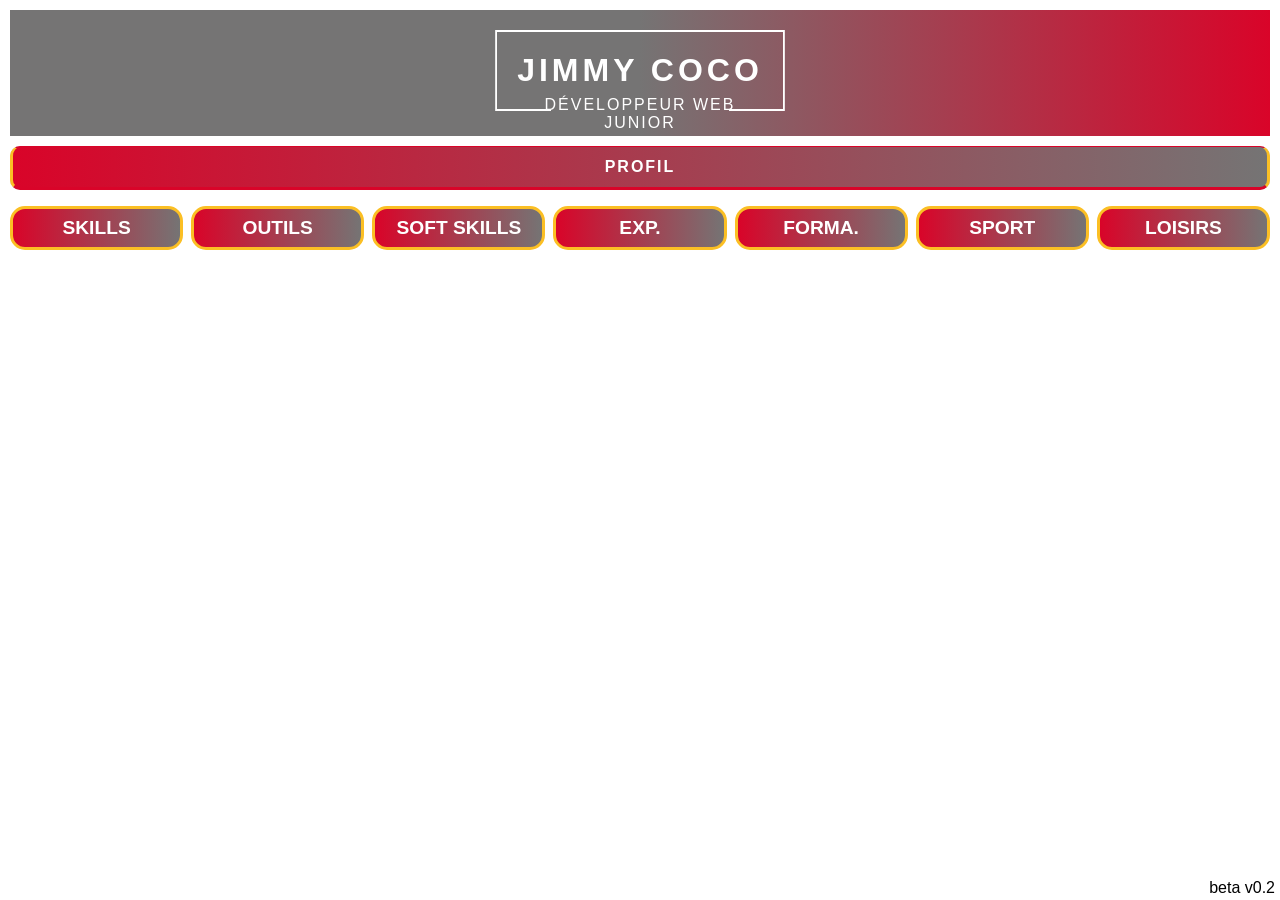
==== docs/index.html @ b6e09e53 "num version" ====
<!DOCTYPE html>
<html lang="fr">

<head>
    <meta charset="UTF-8">
    <meta name="viewport" content="width=device-width, initial-scale=1.0">
    <title>CV Jimmy</title>
    <link rel="stylesheet" href="assets/css/cv-mobile-v2.css">
</head>

<body>
    <header class="header">
        <div class="header__content">
            <h1 class="header__id">jimmy coco</h1>
        </div>
        <p class="header__def">Développeur Web junior </p>
    </header>


    <section class="profil">
        <details class="profil__menu">
            <summary class="profil__titre"> profil </summary>
            <article class="profil__carte">
                <img src="assets/img/profil.png" alt="photo de profil">
                <ul class="profil__contact">
                    <li class="profil__li"><a class="info" id="tel" href="tel:+33602030405">📞 Appeler</a></li>
                    <li class="profil__li"><a class="info" id="mail" href="mailto:jimy@exemple.com">✉️ Envoyer un
                            mail</a></li>
                    <li class="profil__li">🚗 Permis B - Véhiculé</li>
                    <li class="profil__li"><a class="info" id="rsocial" href="http://linkedin.com/in/jimmycoco"
                            target="_blank"> 💼
                            Linkedin</a></li>
                    <li class="profil__li"><span class="affiche">⚕️ R.Q.T.H.</span></li>
                </ul>
            </article>
            <article class="card">
                <p class="profil__texte">En transition vers le développement logiciel, je m'appuie sur un background
                    technique
                    solide en assistance informatique. Mon expérience dans la gestion d'incidents et le
                    dépannage a forgé mon esprit d'analyse et ma logique de débogage. À l'aise avec les
                    environnements serveurs et l'architecture réseau, je souhaite mettre cette culture
                    système au service de la programmation d'applications robustes.</p>
            </article>
        </details>
    </section>


    <nav class="nav">
        <ul class="nav__ul">
            <li class="nav__li"><a class="nav__a" href="#skills">skills</a></li>
            <li class="nav__li"><a class="nav__a" href="#outils">outils</a></li>
            <li class="nav__li"><a class="nav__a" href="#soft">soft skills</a></li>
            <li class="nav__li"><a class="nav__a" href="#exp"><span class="court">exp.</span><span
                        class="entier">expériences</span></a></li>
            <li class="nav__li"><a class="nav__a" href="#formations"><span class="court">forma.</span><span
                        class="entier">formations</span></a></li>
            <li class="nav__li"><a class="nav__a" href="#sport">sport</a></li>
            <li class="nav__li"><a class="nav__a" href="#loisirs">loisirs</a></li>

        </ul>
    </nav>

    <main>
        <section class="groupe" id="exp">
            <h2 class="titre__h2"><span class="titre__span">//</span> expériences</h2>
            <hr>
            <article class="card">
                <header class="card__header">
                    <h3 class="card__titre">Industrie</h3>
                    <p class="card__date">
                        <time class="years" data-start="2008" data-end="2018" datetime="2008/2018">2008 - 2018</time>
                    </p>
                </header>
                <ul class="card__ul">
                    <li class="card__li">Conducteur de ligne <data value="6">6 ans</data> intérim et CDI</li>
                    <li class="card__li">Opérateur <data value="1">1 an</data> intérim</li>
                </ul>
                <p class="card__def">- Pilotage de systèmes automatisés.</p>
                <p class="card__def">- Respect strict de procédures qualité.</p>
                <p class="card__def">- Gestion équipe de 10 personnes.</p>
            </article>

            <article class="card">
                <header class="card__header">
                    <h3 class="card__titre">Sécurité &amp; Location de matériel</h3>
                    <p class="card__date">
                        <time class="years" data-start="2008" data-end="2015" datetime="2008/2015">2008 - 2015</time>
                    </p>
                </header>
                <ul class="card__ul">
                    <li class="card__li">Agent de sécurité <data value="8">8 ans</data> CDI</li>
                    <li class="card__li">Responsable de parc matériel <data value="1">1 an</data> CDD</li>
                </ul>
            </article>
            <article class="card">
                <header class="card__header">
                    <h3 class="card__titre">Logistique</h3>
                    <p class="card__date">
                        <time class="years" data-start="1999" data-end="2011" datetime="1999/2011">1999 - 2011</time>
                    </p>
                </header>
                <ul class="card__ul">
                    <li class="card__li">Préparateur de commandes <data value="4">4 ans</data> intérim
                    </li>
                    <li class="card__li">Manutention <data value="4">4 ans</data> intérim</li>
                </ul>
            </article>

        </section>

        <section class="groupe" id="formations">
            <h2 class="titre__h2"><span class="titre__span">//</span> formations</h2>
            <hr>
            <article class="card">
                <header class="card__header">
                    <h3 class="card__titre">Développeur Web</h3>
                    <p class="card__date">
                        <data value="5" class="niveau">Niveau 5</data>
                        <time class="years" data-start="2026" data-end="2028" datetime="2026/2028">2026 - 2028</time>
                    </p>
                </header>
                <ul class="card__ul">
                    <li class="card__li">En cours de formation</li>
                    <li class="card__li">C.R.M de Mulhouse</li>
                </ul>

            </article>
            <article class="card">
                <header class="card__header">
                    <h3 class="card__titre">Technicien support</h3>
                    <p class="card__date">
                        <data class="niveau" value="4">Niveau 4</data>
                        <time class="years" data-start="2023" data-end="2024" datetime="2023/2024">2023 - 2024</time>
                    </p>
                </header>
                <p class="card__def">Dans le cadre d’un projet pédagogique :</p>
                <ul class="card__ul">
                    <li class="card__li">Reconditionnement d’un parc informatique : Audit et remise en état d'une
                        centaine
                        de PC.</li>
                    <li class="card__li">Gestion d’inventaire : Recensement complet du matériel avant
                        expédition/livraison.
                    </li>
                    <li class="card__li">Déploiement technique : Installation et configuration logicielle/matérielle des
                        nouveaux équipements.</li>
                    <li class="card__li">GRETA de la LOIRE</li>
                </ul>

            </article>
            <article class="card">
                <header class="card__header">
                    <h3 class="card__titre">Formation Conducteur de ligne</h3>
                    <p class="card__date">
                        <time class="years" datetime="2009">2009</time>
                    </p>
                </header>
                <ul class="card__ul">
                    <li class="card__li">Maintenance 1er niveau</li>
                    <li class="card__li">Lycée professionnel privé Sainte Claire (Sury le Comtal)</li>
                </ul>
            </article>
            <article class="card">
                <header class="card__header">
                    <h3 class="card__titre">B.E.P. Electronique</h3>
                    <p class="card__date">
                        <data class="niveau" value="3">Niveau 3</data>
                        <time class="years" data-start="1996" data-end="1997" datetime="1996/1997">1996 - 1997</time>
                    </p>
                </header>
                <ul class="card__ul">
                    <li class="card__li">Lycée Pierre Desgranges (Andrézieux-Bouthéon)</li>
                </ul>
            </article>
            </article>
        </section>



        <section class="groupe" id="sport">
            <h2 class="titre__h2"><span class="titre__span">//</span>parcours sportif</h2>
            <hr>

            <article class="card">
                <header class="card__header">
                    <h3 class="card__titre">Brevet Initiateur 1</h3>
                    <p class="card__date">
                        <time class="years" datetime="2005">2005</time>
                    </p>
                </header>
                <p class="card__def">Encadrement et animation de l'école de football (catégories U6 à U11).
                    Planification des entraînements axés sur l'initiation technique et le plaisir du jeu.</p>
            </article>

            <article class="card">
                <header class="card__header">
                    <h3 class="card__titre">Football (Haut Niveau)</h3>
                    <p class="card__date">
                        <time class="years" data-start="1997" data-end="1998" datetime="1997/1998">1997 - 1998</time>
                    </p>
                </header>
                <p class="card__def">Sélection en équipe Rhône-Alpes (U17)
                    et une saison au Club de ASOA Valence
                    (D2).
                    Cette expérience de
                    pré-professionnalisation a ancré en moi
                    des valeurs de rigueur, de
                    détermination et un fort esprit
                    d'équipe.</p>
            </article>
        </section>

        <section class="groupe" id="loisirs">
            <h2 class="titre__h2"><span class="titre__span">//</span>loisirs</h2>
            <hr>
            <article class="card">
                <header class="card__header">
                    <h3 class="card__titre">Veille High-Tech &amp; Curiosité
                        technique</h3>
                </header>
                <p class="card__def">Suivi constant des évolutions
                    logicielles et matérielles.</p>
            </article>

            <article class="card">
                <header class="card__header">
                    <h3 class="card__titre">Pâtisserie</h3>
                </header>
                <p class="card__def">Discipline et précision dans
                    l'exécution de processus
                    complexes.</p>
            </article>

            <article class="card">
                <header class="card__header">
                    <h3 class="card__titre">Jeux-vidéo</h3>
                </header>
                <p class="card__def">Logique de résolution de
                    problèmes et immersion
                    technologique.</p>
            </article>

        </section>

        <section class="groupe" id="skills">
            <h2 class="titre__h2"><span class="titre__span">//</span> Compétences</h2>
            <hr>
            <nav class="nav__skills">
                <ul class="nav__skills__ul">
                    <li class="nav__skills__li"><a class="nav__skills__a" href="#">skills</a></li>
                    <li class="nav__skills__li"><a class="nav__skills__a" href="#">skills it</a></li>
            </ul>
        </nav>
            <article class="card">
                <header class="card__header">
                    <h3 class="card__titre">HTML</h3>
                </header>
                <p class="card__def"></p>
            </article>
            <article class="card">
                <header class="card__header">
                    <h3 class="card__titre">CSS</h3>
                </header>
                <p class="card__def"></p>
            </article>
            <article class="card">
                <header class="card__header">
                    <h3 class="card__titre">JavaScript</h3>
                </header>
                <p class="card__def"></p>
            </article>
            <article class="card">
                <header class="card__header">
                    <h3 class="card__titre">Java</h3>
              </header>
                <p class="card__def"></p>
            </article>
            <article class="card">
                <header class="card__header">
                    <h3 class="card__titre">SQL</h3>
                </header>
                <p class="card__def"></p>
            </article>
            <article class="card">
                <header class="card__header">
                    <h3 class="card__titre">Git</h3>
                </header>
                <p class="card__def"></p>
            </article>

        </section>

        <section class="groupe" id="soft">
            <h2 class="titre__h2"><span class="titre__span">//</span> Soft Skills</h2>
            <hr>
            <article class="card">
                <header class="card__header">
                    <h3 class="card__titre">Esprit d'analyse &amp; logique</h3>
                </header>
                <p class="card__def"></p>
            </article>
            <article class="card">
                <header class="card__header">
                    <h3 class="card__titre">Rigueur</h3>
                </header>
                <p class="card__def"></p>
            </article>
            <article class="card">
                <header class="card__header">
                    <h3 class="card__titre">Curiosité technique</h3>
                </header>
                <p class="card__def"></p>
            </article>
            <article class="card">
                <header class="card__header">
                    <h3 class="card__titre">Travail d'équipe</h3>
                </header>
                <p class="card__def"></p>
            </article>
            <article class="card">
                <header class="card__header">
                    <h3 class="card__titre"> appétence
                        d’apprentissage</h3>
                </header>
                <p class="card__def"></p>
            </article>

        </section>

        <section class="groupe" id="outils">
            <h2 class="titre__h2"><span class="titre__span">//</span> outils</h2>
            <hr>
            <article class="card">
                <header class="card__header">
                    <h3 class="card__titre"> Figma</h3>
                </header>
                <p class="card__def"></p>
            </article>
             <article class="card">
                <header class="card__header">
                    <h3 class="card__titre"> VS Code</h3>
                </header>
                <p class="card__def"></p>
            </article>
             <article class="card">
                <header class="card__header">
                    <h3 class="card__titre"> GitHub</h3>
                </header>
                <p class="card__def"></p>
            </article>
             <article class="card">
                <header class="card__header">
                    <h3 class="card__titre"> Entreprise Architect</h3>
                </header>
                <p class="card__def"></p>
            </article>
             <article class="card">
                <header class="card__header">
                    <h3 class="card__titre"> MySQL</h3>
                </header>
                <p class="card__def"></p>
            </article>
             <article class="card">
                <header class="card__header">
                    <h3 class="card__titre"> Windows 7/10/11</h3>
                </header>
                <p class="card__def"></p>
            </article>
        </section>

    </main>


<p id="version">beta v0.2</p> 
</body>

</html>
---- docs/assets/css/cv-mobile-v2.css ----
:root {
  --color-1: #fff;
  --color-2: #cccccc;
  --color-3: #fbbf24;
  --color-4: #2f3e46;
  --color-5: #d90429;
  --color-6: #757474;
  --color-7: #f3f4f6;
  --police: verdana, georgia, sans-serif;
  --cadre: 3px solid var(--color-3);
}
* {
  box-sizing: border-box;
}

body {
  margin: 0;
  width: 100%;
  min-height: 100vh;
  /* border: 1px solid var(--color-2); */
  padding: 10px;
  padding-bottom: 50px;
  font-family: var(--police);
  /* background-color: var(--color-15); */
  position: relative;
}
main {
  display: flex;
  flex-direction: column;
  gap: 20px;
}

.header {
  width: 100%;
  background-color: var(--color-12);
  background: linear-gradient(90deg, var(--color-6) 50%, var(--color-5));
  color: var(--color-1);
  padding: 20px;
  text-align: center;
  max-height: 100%;
}
.header__content {
  border: 2px solid;
  display: inline-block;
  overflow: visible;
  clip-path: polygon(
    0 0,
    100% 0,
    100% 100%,
    calc(50% + 10ch) 100%,
    calc(50% + 10ch) 90%,
    calc(50% - 10ch) 90%,
    calc(50% - 10ch) 100%,
    0 100%
  );
  /* width: 70%; */
}
.header__id {
  margin: 20px 20px 0;
  letter-spacing: 4px;
  padding: 0 0px 20px;

  font-weight: bold;
  text-transform: uppercase;
}
.header__def {
  max-width: 28ch;
  text-align: center;
  margin: -15px auto -16px;
  padding: 0 15px;
  letter-spacing: 2px;
  text-transform: uppercase;
  /* background:linear-gradient(90deg,var(--color-12) 62%, #b53042 ); */
  width: fit-content;
}
.profil {
  margin-top: 10px;
  min-height: 44px;
  justify-items: center;
  align-content: center;
}
.profil__li .affiche {
  display: inline;
}
.img {
  margin: 0;
  padding: 0;
  background-image: url(../img/profil.png);
}
img {
  height: 170px;
  border-top-left-radius: 10px;
  border-bottom-left-radius: 10px;

  /* border-radius: 50%; */
}

.profil__titre {
  text-align: center;
  align-content: center;
  min-height: 44px;
  font-weight: bolder;
  text-transform: uppercase;
  color: var(--color-1);
  display: block;
  background: linear-gradient(90deg, var(--color-5), var(--color-6));
  border-radius: 10px;
  border: var(--cadre);
  border-top: 1px solid var(--color-5);
  letter-spacing: 2px;
  border-bottom: 3px solid var(--color-5);
  color-interpolation-filters: var(--color-5);
}

.profil__menu {
  min-height: 44px;
  margin: 0;
  padding: 0;
  width: 100%;
  border: none;
  border-radius: 10px;
}
.profil__carte {
  display: flex;
  width: 100%;
  justify-content: space-between;
  align-items: center;
  border: var(--cadre);
  border-radius: 10px;
  margin: 10px 0;
  padding: 0;
  background-color: var(--color-2);
}
.profil__li,
.profil__li .info {
  display: block;
  list-style: none;
  text-decoration: none;
  border-radius: 5px;
  text-align: start;
  align-items: center;
  align-content: start;
  width: 100%;
  color: var(--color-4);
  font-weight: bold;
  background: transparent;
}
.profil__contact {
  display: flex;
  flex-direction: column;
  justify-content: left;
  width: 60%;
  padding: 0;
  gap: 8px;
  margin: 0;
  background: transparent;
}
details {
  background-color: var(--color-2);
  border: var(--cadre);
}
details[open] {
  text-align: center;
  background-color: var(--color-1);

  padding-bottom: 10px;
  border: none;
}
.card {
  background-color: var(--color-2);
  color: var(--color-4);
  width: 100%;
  border: var(--cadre);
  border-radius: 10px;
  margin: 0;
  padding: 0;

  .card__header {
    background-color: var(--color-4);
    display: flex;
    flex-direction: column;

    border-top-left-radius: 8px;
    border-top-right-radius: 8px;
    padding-bottom: 3px;
  }
  .card__titre {
    margin: 0;
    padding: 5px;
    width: 100%;
    color: var(--color-1);
    text-align: start;
  }
  .card__date {
    display: flex;
    margin: 2px;
    gap: 10px;
    justify-content: right;
  }
  .card__li::marker {
    color: var(--color-5);
  }
  .card__li {
    padding: 5px;
  }
  .card__def {
    padding: 5px;
    text-align: justify;
  }
  .years,
  .niveau {
    background-color: var(--color-5);
    color: var(--color-1);
    font-size: clamp(0.9rem, 2vw, 1.2rem);
    border: none;
    border-radius: 10px;
    padding: 5px;
    font-weight: bold;
    border: 1px solid var(--color-3);
  }
}

.titre__h2 {
  text-transform: uppercase;
  text-align: start;
  margin: 0;
  padding: 0;
  font-weight: bold;
}
.titre__span {
  color: var(--color-5);
}
hr {
  /* text-align: start; */
  padding-top: 0;
  margin-top: 0;
  background-color: var(--color-5);
  height: 2px;
  border: none;
  width: 100%;
}
.profil__texte {
  margin: 0;
  padding: 8px;
  text-align: justify;
  color: var(--color-4);
}
.nav__ul {
  list-style: none;
  padding: 0;
  display: grid;
  grid-template-columns: repeat(auto-fit, minmax(95px, 1fr));
  justify-content: space-around;
  gap: 8px;
}
.nav__skills__ul{
  list-style: none;
  padding: 0;
  display: grid;
  grid-template-columns: repeat(2,1fr);
  gap: 8px;
}
.nav, .nav__skills {
  width: 100%;
}
.nav__li, .nav__skills__li {
  flex: 1;
  text-align: center;
  min-height: 44px;
}
.nav__a, .nav__skills__a {
  display: flex;
  color: var(--color-1);
  height: 100%;
  width: 100%;
  align-items: center;
  justify-content: center;
  text-align: center;
  text-transform: uppercase;
  background: linear-gradient(90deg, var(--color-5), var(--color-6));
  font-weight: bold;
  text-decoration: none;
  font-size: clamp(0.9rem, 2vw, 1.2rem);
  border-radius: 15px;
  border: var(--cadre);
}
.nav__a .entier {
  display: none;
}
.nav__a .court {
  display: inline;
}
.nav__skills{
  width: 100%;
}

.groupe {
  display: none;
}
.groupe:target {
  display: block;
  display: flex;
  flex-direction: column;
  gap: 10px;
}
#version{
  position: absolute;
  bottom: 3px;
  right: 5px;
  margin-bottom: 0;
  
}
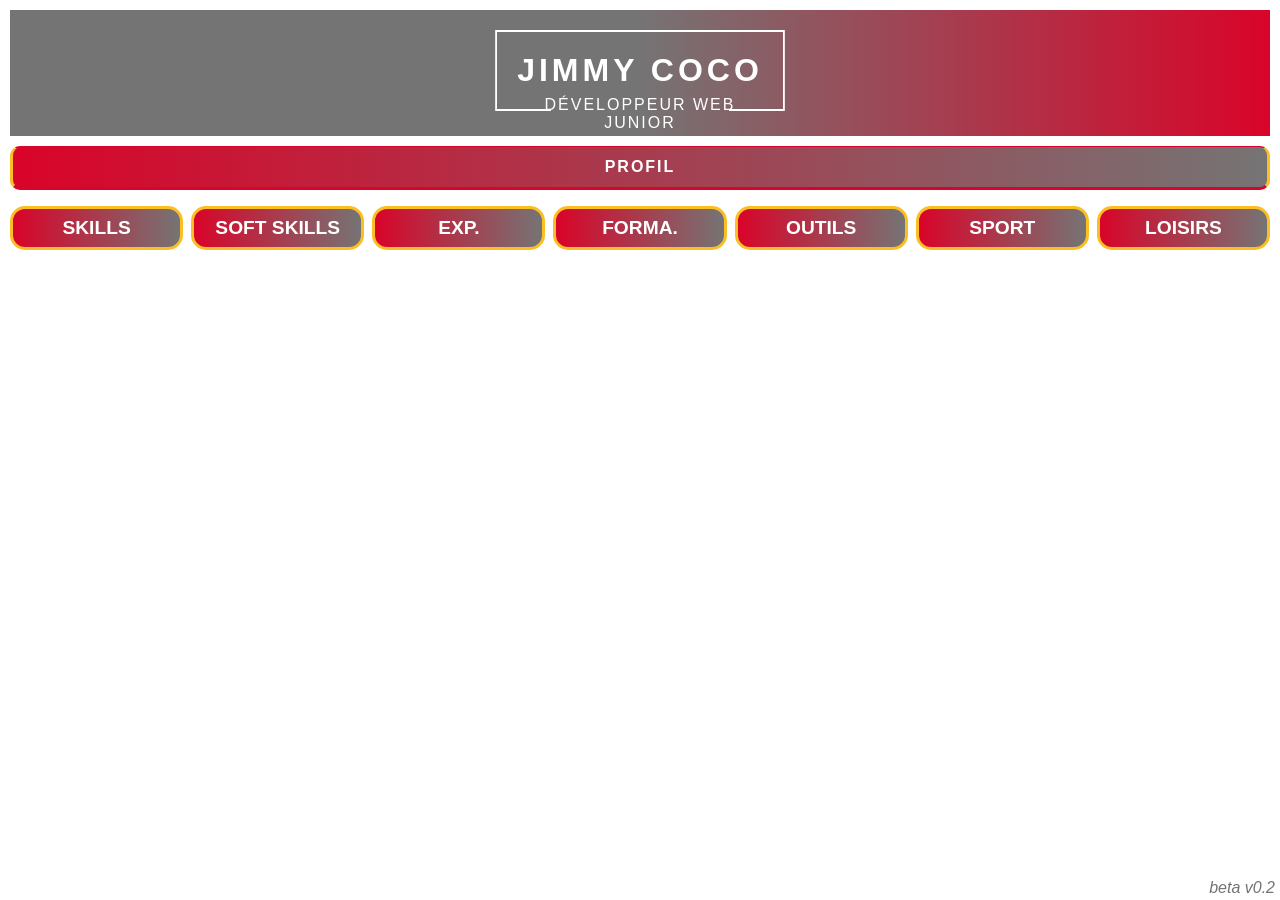
==== commit dc5cd6d6: "pause dej" ====
--- a/docs/index.html
+++ b/docs/index.html
@@ -48,12 +48,12 @@
     <nav class="nav">
         <ul class="nav__ul">
             <li class="nav__li"><a class="nav__a" href="#skills">skills</a></li>
-            <li class="nav__li"><a class="nav__a" href="#outils">outils</a></li>
             <li class="nav__li"><a class="nav__a" href="#soft">soft skills</a></li>
             <li class="nav__li"><a class="nav__a" href="#exp"><span class="court">exp.</span><span
                         class="entier">expériences</span></a></li>
             <li class="nav__li"><a class="nav__a" href="#formations"><span class="court">forma.</span><span
                         class="entier">formations</span></a></li>
+            <li class="nav__li"><a class="nav__a" href="#outils">outils</a></li>
             <li class="nav__li"><a class="nav__a" href="#sport">sport</a></li>
             <li class="nav__li"><a class="nav__a" href="#loisirs">loisirs</a></li>
 
@@ -241,15 +241,17 @@
 
         </section>
 
-        <section class="groupe" id="skills">
+        <section class="groupe__skills" id="skills">
             <h2 class="titre__h2"><span class="titre__span">//</span> Compétences</h2>
             <hr>
             <nav class="nav__skills">
                 <ul class="nav__skills__ul">
-                    <li class="nav__skills__li"><a class="nav__skills__a" href="#">skills</a></li>
+                    <li class="nav__skills__li"><a class="nav__skills__a" href="#skillsdev">skills dev</a></li>
                     <li class="nav__skills__li"><a class="nav__skills__a" href="#">skills it</a></li>
-            </ul>
-        </nav>
+                </ul>
+            </nav>
+            </section>
+            <section class="groupe__skills__skills" id="skillsdev">
             <article class="card">
                 <header class="card__header">
                     <h3 class="card__titre">HTML</h3>
@@ -271,7 +273,7 @@
             <article class="card">
                 <header class="card__header">
                     <h3 class="card__titre">Java</h3>
-              </header>
+                </header>
                 <p class="card__def"></p>
             </article>
             <article class="card">
@@ -286,8 +288,12 @@
                 </header>
                 <p class="card__def"></p>
             </article>
-
-        </section>
+            </section>
+            <section>
+
+            </section>
+
+        
 
         <section class="groupe" id="soft">
             <h2 class="titre__h2"><span class="titre__span">//</span> Soft Skills</h2>
@@ -335,31 +341,31 @@
                 </header>
                 <p class="card__def"></p>
             </article>
-             <article class="card">
+            <article class="card">
                 <header class="card__header">
                     <h3 class="card__titre"> VS Code</h3>
                 </header>
                 <p class="card__def"></p>
             </article>
-             <article class="card">
+            <article class="card">
                 <header class="card__header">
                     <h3 class="card__titre"> GitHub</h3>
                 </header>
                 <p class="card__def"></p>
             </article>
-             <article class="card">
+            <article class="card">
                 <header class="card__header">
                     <h3 class="card__titre"> Entreprise Architect</h3>
                 </header>
                 <p class="card__def"></p>
             </article>
-             <article class="card">
+            <article class="card">
                 <header class="card__header">
                     <h3 class="card__titre"> MySQL</h3>
                 </header>
                 <p class="card__def"></p>
             </article>
-             <article class="card">
+            <article class="card">
                 <header class="card__header">
                     <h3 class="card__titre"> Windows 7/10/11</h3>
                 </header>
@@ -368,9 +374,10 @@
         </section>
 
     </main>
-
-
-<p id="version">beta v0.2</p> 
+    <footer id="version">
+        beta v0.2
+    </footer>
+
 </body>
 
 </html>
--- a/docs/assets/css/cv-mobile-v2.css
+++ b/docs/assets/css/cv-mobile-v2.css
@@ -297,7 +297,27 @@
 .groupe {
   display: none;
 }
-.groupe:target {
+.groupe:target{
+  display: block;
+  display: flex;
+  flex-direction: column;
+  gap: 10px;
+}
+.groupe__skills{
+  display: none;
+}
+.groupe__skills:target {
+  display: block;
+  display: flex;
+  flex-direction: column;
+  gap: 10px;
+  
+}
+.groupe__skills__skills{
+  display: none;
+}
+.groupe__skills__skills:target
+.groupe__skills:target:has(.groupe__skills__skills:target){
   display: block;
   display: flex;
   flex-direction: column;
@@ -307,6 +327,7 @@
   position: absolute;
   bottom: 3px;
   right: 5px;
-  margin-bottom: 0;
+font-style: italic;
+color: var(--color-6);
   
 }
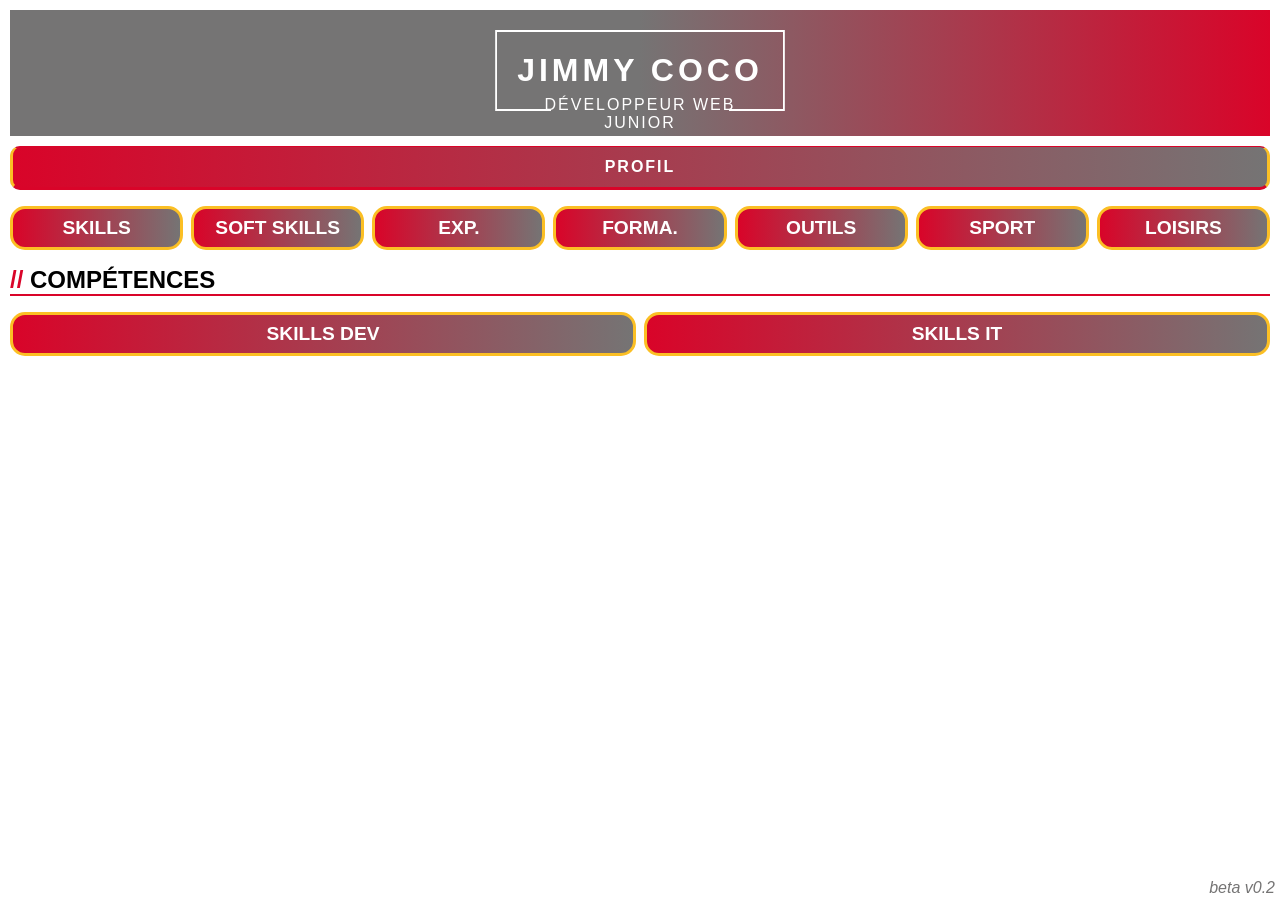
==== commit b62513b7: "modif nav skills" ====
--- a/docs/index.html
+++ b/docs/index.html
@@ -250,7 +250,7 @@
                     <li class="nav__skills__li"><a class="nav__skills__a" href="#">skills it</a></li>
                 </ul>
             </nav>
-            </section>
+            
             <section class="groupe__skills__skills" id="skillsdev">
             <article class="card">
                 <header class="card__header">
@@ -292,7 +292,7 @@
             <section>
 
             </section>
-
+</section>
         
 
         <section class="groupe" id="soft">
--- a/docs/assets/css/cv-mobile-v2.css
+++ b/docs/assets/css/cv-mobile-v2.css
@@ -290,7 +290,7 @@
 .nav__a .court {
   display: inline;
 }
-.nav__skills{
+.nav__skills, .groupe__skills{
   width: 100%;
 }
 
@@ -298,16 +298,14 @@
   display: none;
 }
 .groupe:target{
-  display: block;
   display: flex;
   flex-direction: column;
   gap: 10px;
 }
-.groupe__skills{
-  display: none;
-}
-.groupe__skills:target {
-  display: block;
+
+
+.groupe__skills:target,
+.groupe__skills:target:has(:target){
   display: flex;
   flex-direction: column;
   gap: 10px;
@@ -316,9 +314,7 @@
 .groupe__skills__skills{
   display: none;
 }
-.groupe__skills__skills:target
-.groupe__skills:target:has(.groupe__skills__skills:target){
-  display: block;
+.groupe__skills__skills:target{
   display: flex;
   flex-direction: column;
   gap: 10px;
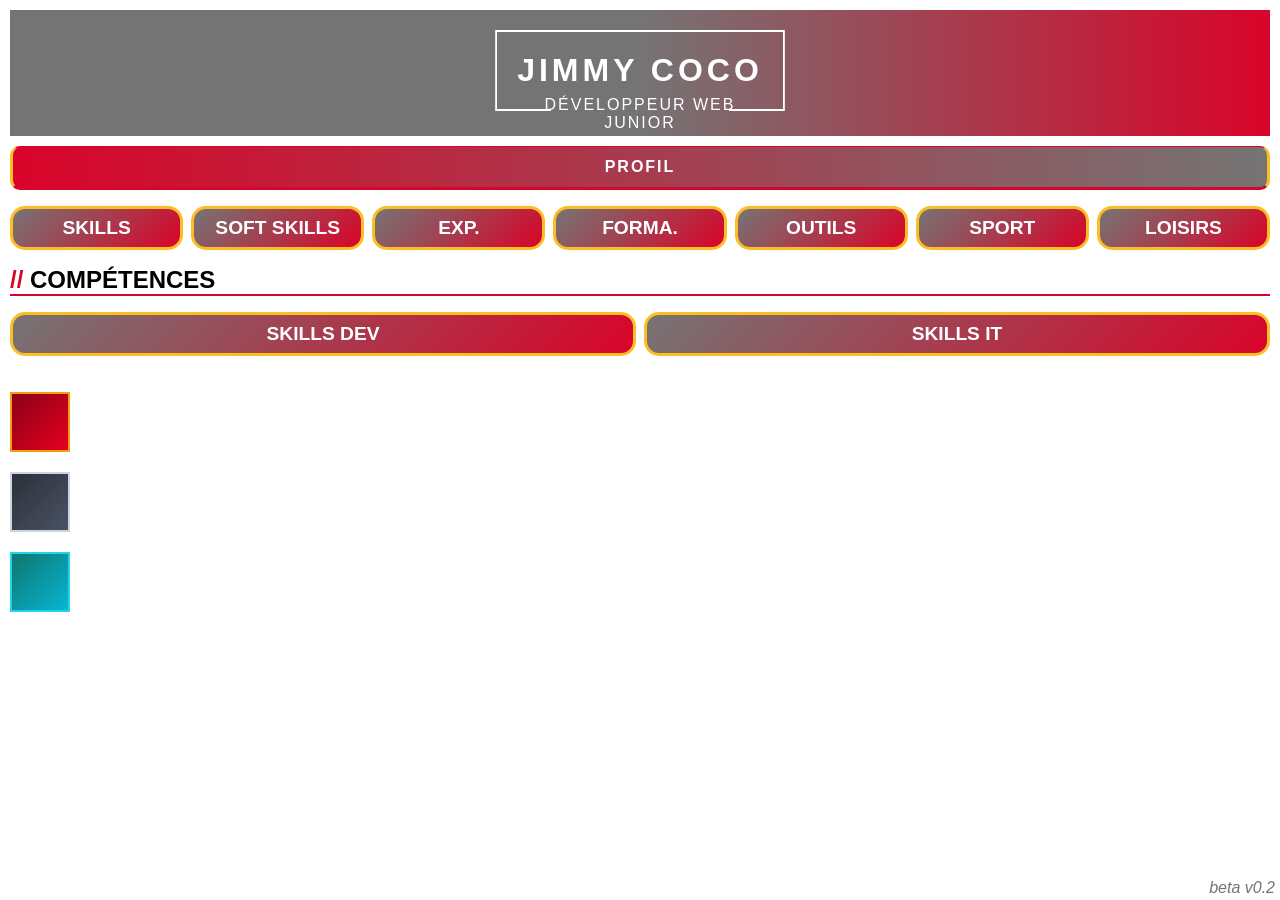
==== commit 3c7ec6e7: "integration des badges" ====
--- a/docs/index.html
+++ b/docs/index.html
@@ -256,37 +256,38 @@
                 <header class="card__header">
                     <h3 class="card__titre">HTML</h3>
                 </header>
-                <p class="card__def"></p>
+                <p class="card__def">Structuration de pages web nettes et sémentiques, respectant l'accessibilité et les standards du W3C</p>
             </article>
             <article class="card">
                 <header class="card__header">
                     <h3 class="card__titre">CSS</h3>
                 </header>
-                <p class="card__def"></p>
+                <p class="card__def">Création d'interfaces esthétiques et entièrement responsives(mobil first) avec <strong>Flexbox</strong> et <strong>Grid</strong>.</p>
+            <ul class="badge-card"><li class="badge" >Flexbox</li><li class="badge">Grid</li></ul>
             </article>
             <article class="card">
                 <header class="card__header">
                     <h3 class="card__titre">JavaScript</h3>
                 </header>
-                <p class="card__def"></p>
+                <p class="card__def">Ajout d'intéractivité sur les pages web, manipulation du DOM et intégration de données dynamiques via des requêtes API.</p>
             </article>
             <article class="card">
                 <header class="card__header">
                     <h3 class="card__titre">Java</h3>
                 </header>
-                <p class="card__def"></p>
+                <p class="card__def">Application des principes de la programmation orientée objet pour concevoir la logique métier d'applications web fiables.</p>
             </article>
             <article class="card">
                 <header class="card__header">
                     <h3 class="card__titre">SQL</h3>
                 </header>
-                <p class="card__def"></p>
+                <p class="card__def">Création de bases de données relationnelles, écriture de requêtes d'extraction de données et gestion du stockage</p>
             </article>
             <article class="card">
                 <header class="card__header">
                     <h3 class="card__titre">Git</h3>
                 </header>
-                <p class="card__def"></p>
+                <p class="card__def">Suivi rigoureux des versions de code et maitrise du flux de travail collaboratif(branches, commits, push/pull) sur gitHub.</p>
             </article>
             </section>
             <section>
@@ -372,7 +373,9 @@
                 <p class="card__def"></p>
             </article>
         </section>
-
+<div class="essai un"></div>
+<div class="essai deux"></div>
+<div class="essai trois"></div>
     </main>
     <footer id="version">
         beta v0.2
--- a/docs/assets/css/cv-mobile-v2.css
+++ b/docs/assets/css/cv-mobile-v2.css
@@ -6,8 +6,15 @@
   --color-5: #d90429;
   --color-6: #757474;
   --color-7: #f3f4f6;
+  --badge-color-comp:linear-gradient(135deg, #0f766e,#06b6d4);
+  --cadre-badge-comp:2px solid #22d3ee;
+  --badge-color-nav: linear-gradient(135deg, var(--color-6), var(--color-5));
+  --badge-color-date:linear-gradient(135deg, #8b0016,#e50020);
+  --cadre-badge-date:2px solid var(--color-3);
+  --badge-color-soft:linear-gradient(135deg, #2b303a,#4a5263);
+  --cadre-badge-soft:2px solid #cbd5e1;
+  --cadre: 3px solid var(--color-3);
   --police: verdana, georgia, sans-serif;
-  --cadre: 3px solid var(--color-3);
 }
 * {
   box-sizing: border-box;
@@ -209,14 +216,14 @@
   }
   .years,
   .niveau {
-    background-color: var(--color-5);
+    background: var(--badge-color-date);
     color: var(--color-1);
     font-size: clamp(0.9rem, 2vw, 1.2rem);
     border: none;
     border-radius: 10px;
     padding: 5px;
     font-weight: bold;
-    border: 1px solid var(--color-3);
+    border:var(--cadre-badge-date);
   }
 }
 
@@ -277,7 +284,7 @@
   justify-content: center;
   text-align: center;
   text-transform: uppercase;
-  background: linear-gradient(90deg, var(--color-5), var(--color-6));
+  background: var(--badge-color-nav);
   font-weight: bold;
   text-decoration: none;
   font-size: clamp(0.9rem, 2vw, 1.2rem);
@@ -327,3 +334,44 @@
 color: var(--color-6);
   
 }
+
+/* BADGE COMPETENCE */
+
+.badge-card{
+  display: flex;
+  flex-wrap: wrap;
+  gap: 10px;
+  list-style: none;
+  padding: 0;
+  margin: 0;
+}
+.badge{
+   background: var(--badge-color-comp);
+  border: var(--cadre-badge-comp);
+  color: var(--color-1);
+  font-weight: bold;
+  padding: 6px 16px;
+  border-radius: 10px;
+  display: inline-flex;
+  align-items: center;
+  justify-content: center;
+
+}
+.essai{width: 60px;
+height: 60px;
+}
+.un{
+  background: linear-gradient(135deg, #8b0016,#e50020);
+  border: 2px solid #f59e0b;
+  color: #fff;
+}
+.deux{
+  background: linear-gradient(135deg, #2b303a,#4a5263);
+  border: 2px solid #cbd5e1;
+  color: #fff;
+}
+.trois{
+  background: linear-gradient(135deg, #0f766e,#06b6d4);
+  border: 2px solid #22d3ee;
+  color: #fff;
+}
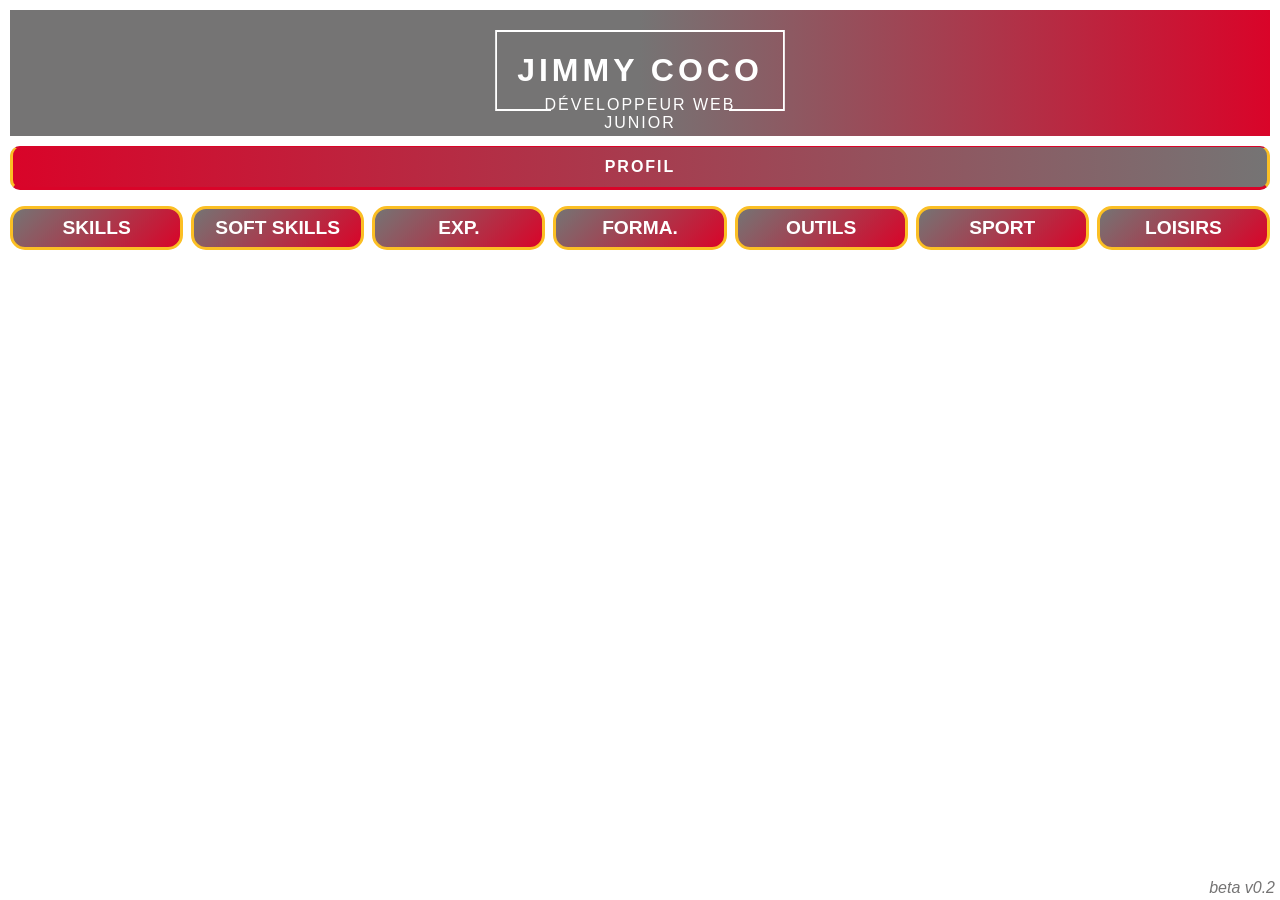
==== commit 5b40a92e: "integration des badges" ====
--- a/docs/index.html
+++ b/docs/index.html
@@ -67,8 +67,9 @@
             <article class="card">
                 <header class="card__header">
                     <h3 class="card__titre">Industrie</h3>
-                    <p class="card__date">
-                        <time class="years" data-start="2008" data-end="2018" datetime="2008/2018">2008 - 2018</time>
+                    <p class=" badge-card droite">
+                        <time class="badge badge--date" data-start="2008" data-end="2018" datetime="2008/2018">2008 -
+                            2018</time>
                     </p>
                 </header>
                 <ul class="card__ul">
@@ -83,8 +84,9 @@
             <article class="card">
                 <header class="card__header">
                     <h3 class="card__titre">Sécurité &amp; Location de matériel</h3>
-                    <p class="card__date">
-                        <time class="years" data-start="2008" data-end="2015" datetime="2008/2015">2008 - 2015</time>
+                    <p class=" badge-card droite">
+                        <time class="badge badge--date" data-start="2008" data-end="2015" datetime="2008/2015">2008 -
+                            2015</time>
                     </p>
                 </header>
                 <ul class="card__ul">
@@ -95,8 +97,9 @@
             <article class="card">
                 <header class="card__header">
                     <h3 class="card__titre">Logistique</h3>
-                    <p class="card__date">
-                        <time class="years" data-start="1999" data-end="2011" datetime="1999/2011">1999 - 2011</time>
+                    <p class="badge-card droite">
+                        <time class="badge badge--date" data-start="1999" data-end="2011" datetime="1999/2011">1999 -
+                            2011</time>
                     </p>
                 </header>
                 <ul class="card__ul">
@@ -114,9 +117,10 @@
             <article class="card">
                 <header class="card__header">
                     <h3 class="card__titre">Développeur Web</h3>
-                    <p class="card__date">
-                        <data value="5" class="niveau">Niveau 5</data>
-                        <time class="years" data-start="2026" data-end="2028" datetime="2026/2028">2026 - 2028</time>
+                    <p class="badge-card droite">
+                        <data value="5" class="badge badge--date">Niveau 5</data>
+                        <time class="badge badge--date" data-start="2026" data-end="2028" datetime="2026/2028">2026 -
+                            2028</time>
                     </p>
                 </header>
                 <ul class="card__ul">
@@ -128,9 +132,10 @@
             <article class="card">
                 <header class="card__header">
                     <h3 class="card__titre">Technicien support</h3>
-                    <p class="card__date">
-                        <data class="niveau" value="4">Niveau 4</data>
-                        <time class="years" data-start="2023" data-end="2024" datetime="2023/2024">2023 - 2024</time>
+                    <p class="badge-card droite">
+                        <data class="badge badge--date" value="4">Niveau 4</data>
+                        <time class="badge badge--date" data-start="2023" data-end="2024" datetime="2023/2024">2023 -
+                            2024</time>
                     </p>
                 </header>
                 <p class="card__def">Dans le cadre d’un projet pédagogique :</p>
@@ -150,8 +155,8 @@
             <article class="card">
                 <header class="card__header">
                     <h3 class="card__titre">Formation Conducteur de ligne</h3>
-                    <p class="card__date">
-                        <time class="years" datetime="2009">2009</time>
+                    <p class="badge-card droite">
+                        <time class="badge badge--date" datetime="2009">2009</time>
                     </p>
                 </header>
                 <ul class="card__ul">
@@ -162,9 +167,10 @@
             <article class="card">
                 <header class="card__header">
                     <h3 class="card__titre">B.E.P. Electronique</h3>
-                    <p class="card__date">
-                        <data class="niveau" value="3">Niveau 3</data>
-                        <time class="years" data-start="1996" data-end="1997" datetime="1996/1997">1996 - 1997</time>
+                    <p class="badge-card droite">
+                        <data class="badge badge--date" value="3">Niveau 3</data>
+                        <time class="badge badge--date" data-start="1996" data-end="1997" datetime="1996/1997">1996 -
+                            1997</time>
                     </p>
                 </header>
                 <ul class="card__ul">
@@ -183,8 +189,8 @@
             <article class="card">
                 <header class="card__header">
                     <h3 class="card__titre">Brevet Initiateur 1</h3>
-                    <p class="card__date">
-                        <time class="years" datetime="2005">2005</time>
+                    <p class="badge-card droite">
+                        <time class="badge badge--date" datetime="2005">2005</time>
                     </p>
                 </header>
                 <p class="card__def">Encadrement et animation de l'école de football (catégories U6 à U11).
@@ -194,8 +200,9 @@
             <article class="card">
                 <header class="card__header">
                     <h3 class="card__titre">Football (Haut Niveau)</h3>
-                    <p class="card__date">
-                        <time class="years" data-start="1997" data-end="1998" datetime="1997/1998">1997 - 1998</time>
+                    <p class="badge-card droite">
+                        <time class="badge badge--date" data-start="1997" data-end="1998" datetime="1997/1998">1997 -
+                            1998</time>
                     </p>
                 </header>
                 <p class="card__def">Sélection en équipe Rhône-Alpes (U17)
@@ -241,60 +248,106 @@
 
         </section>
 
-        <section class="groupe__skills" id="skills">
+        <section class="groupe groupe__skills" id="skills">
             <h2 class="titre__h2"><span class="titre__span">//</span> Compétences</h2>
             <hr>
             <nav class="nav__skills">
                 <ul class="nav__skills__ul">
                     <li class="nav__skills__li"><a class="nav__skills__a" href="#skillsdev">skills dev</a></li>
-                    <li class="nav__skills__li"><a class="nav__skills__a" href="#">skills it</a></li>
+                    <li class="nav__skills__li"><a class="nav__skills__a" href="#skill-it">skills it</a></li>
                 </ul>
             </nav>
-            
+
             <section class="groupe__skills__skills" id="skillsdev">
-            <article class="card">
-                <header class="card__header">
-                    <h3 class="card__titre">HTML</h3>
-                </header>
-                <p class="card__def">Structuration de pages web nettes et sémentiques, respectant l'accessibilité et les standards du W3C</p>
-            </article>
-            <article class="card">
-                <header class="card__header">
-                    <h3 class="card__titre">CSS</h3>
-                </header>
-                <p class="card__def">Création d'interfaces esthétiques et entièrement responsives(mobil first) avec <strong>Flexbox</strong> et <strong>Grid</strong>.</p>
-            <ul class="badge-card"><li class="badge" >Flexbox</li><li class="badge">Grid</li></ul>
-            </article>
-            <article class="card">
-                <header class="card__header">
-                    <h3 class="card__titre">JavaScript</h3>
-                </header>
-                <p class="card__def">Ajout d'intéractivité sur les pages web, manipulation du DOM et intégration de données dynamiques via des requêtes API.</p>
-            </article>
-            <article class="card">
-                <header class="card__header">
-                    <h3 class="card__titre">Java</h3>
-                </header>
-                <p class="card__def">Application des principes de la programmation orientée objet pour concevoir la logique métier d'applications web fiables.</p>
-            </article>
-            <article class="card">
-                <header class="card__header">
-                    <h3 class="card__titre">SQL</h3>
-                </header>
-                <p class="card__def">Création de bases de données relationnelles, écriture de requêtes d'extraction de données et gestion du stockage</p>
-            </article>
-            <article class="card">
-                <header class="card__header">
-                    <h3 class="card__titre">Git</h3>
-                </header>
-                <p class="card__def">Suivi rigoureux des versions de code et maitrise du flux de travail collaboratif(branches, commits, push/pull) sur gitHub.</p>
-            </article>
+                <article class="card">
+                    <header class="card__header">
+                        <h3 class="card__titre">HTML</h3>
+                    </header>
+                    <p class="card__def">Structuration de pages web nettes et sémentiques, respectant l'accessibilité et
+                        les standards du W3C</p>
+                </article>
+                <article class="card">
+                    <header class="card__header">
+                        <h3 class="card__titre">CSS</h3>
+                    </header>
+                    <p class="card__def">Création d'interfaces esthétiques et entièrement responsives(mobil first) avec
+                        <strong>Flexbox</strong> et <strong>Grid</strong>.</p>
+                    <ul class="badge-card">
+                        <li class="badge">Flexbox</li>
+                        <li class="badge">Grid</li>
+                    </ul>
+                </article>
+                <article class="card">
+                    <header class="card__header">
+                        <h3 class="card__titre">JavaScript</h3>
+                    </header>
+                    <p class="card__def">Ajout d'intéractivité sur les pages web, manipulation du DOM et intégration de
+                        données dynamiques via des requêtes API.</p>
+                </article>
+                <article class="card">
+                    <header class="card__header">
+                        <h3 class="card__titre">Java</h3>
+                    </header>
+                    <p class="card__def">Application des principes de la programmation orientée objet pour concevoir la
+                        logique métier d'applications web fiables.</p>
+                </article>
+                <article class="card">
+                    <header class="card__header">
+                        <h3 class="card__titre">SQL</h3>
+                    </header>
+                    <p class="card__def">Création de bases de données relationnelles, écriture de requêtes d'extraction
+                        de données et gestion du stockage</p>
+                </article>
+                <article class="card">
+                    <header class="card__header">
+                        <h3 class="card__titre">Git</h3>
+                    </header>
+                    <p class="card__def">Suivi rigoureux des versions de code et maitrise du flux de travail
+                        collaboratif(branches, commits, push/pull) sur gitHub.</p>
+                </article>
             </section>
-            <section>
-
+
+            <section class="groupe__skills__skills" id="skill-it">
+                <article class="card">
+                    <header class="card__header">
+                        <h3 class="card__titre">Système Réseau(modèle OSI)</h3>
+                    </header>
+                    <p class="card__def">Compréhension des couches architecturales et des flux de communication pour
+                        isoler et diagnostiquer efficacement des anomalies réseau.</p>
+                </article>
+                <article class="card">
+                    <header class="card__header">
+                        <h3 class="card__titre">Virtualisation (Hyper-V)</h3>
+                    </header>
+                    <p class="card__def">Configuration et déploiement de machines virtuelles pour isoler des
+                        environnements de test et simuler des architectures serveurs.</p>
+                </article>
+                <article class="card">
+                    <header class="card__header">
+                        <h3 class="card__titre">TCP / IP</h3>
+                    </header>
+                    <p class="card__def">Maitrise des protocoles fondamentaux de routage et d'adressage permettant la
+                        communication et l'échange de données entre applications.</p>
+                </article>
+                <article class="card">
+                    <header class="card__header">
+                        <h3 class="card__titre">Active Directory</h3>
+                    </header>
+                    <p class="card__def">Gestion des utilisateurs, des droits d'accès et des politiques de sécurité pour
+                        administrer proprement un parc informatique.</p>
+                </article>
+                <article class="card">
+                    <header class="card__header">
+                        <h3 class="card__titre">DHCP</h3>
+                    </header>
+                    <p class="card__def">Configuration et supervision de l'attribution dynamiquee des configurations
+                        réseau(adresse IP, passerelles) aux équipements.</p>
+                </article>
             </section>
-</section>
-        
+
+        </section>
+        </section>
+
 
         <section class="groupe" id="soft">
             <h2 class="titre__h2"><span class="titre__span">//</span> Soft Skills</h2>
@@ -373,9 +426,9 @@
                 <p class="card__def"></p>
             </article>
         </section>
-<div class="essai un"></div>
-<div class="essai deux"></div>
-<div class="essai trois"></div>
+        <div class="essai un"></div>
+        <div class="essai deux"></div>
+        <div class="essai trois"></div>
     </main>
     <footer id="version">
         beta v0.2
--- a/docs/assets/css/cv-mobile-v2.css
+++ b/docs/assets/css/cv-mobile-v2.css
@@ -6,13 +6,13 @@
   --color-5: #d90429;
   --color-6: #757474;
   --color-7: #f3f4f6;
-  --badge-color-comp:linear-gradient(135deg, #0f766e,#06b6d4);
-  --cadre-badge-comp:2px solid #22d3ee;
+  --badge-color-comp: linear-gradient(135deg, #0f766e, #06b6d4);
+  --cadre-badge-comp: 2px solid #22d3ee;
   --badge-color-nav: linear-gradient(135deg, var(--color-6), var(--color-5));
-  --badge-color-date:linear-gradient(135deg, #8b0016,#e50020);
-  --cadre-badge-date:2px solid var(--color-3);
-  --badge-color-soft:linear-gradient(135deg, #2b303a,#4a5263);
-  --cadre-badge-soft:2px solid #cbd5e1;
+  --badge-color-date: linear-gradient(135deg, #8b0016, #e50020);
+  --cadre-badge-date: 2px solid var(--color-3);
+  --badge-color-soft: linear-gradient(135deg, #2b303a, #4a5263);
+  --cadre-badge-soft: 2px solid #cbd5e1;
   --cadre: 3px solid var(--color-3);
   --police: verdana, georgia, sans-serif;
 }
@@ -198,12 +198,7 @@
     color: var(--color-1);
     text-align: start;
   }
-  .card__date {
-    display: flex;
-    margin: 2px;
-    gap: 10px;
-    justify-content: right;
-  }
+
   .card__li::marker {
     color: var(--color-5);
   }
@@ -213,17 +208,6 @@
   .card__def {
     padding: 5px;
     text-align: justify;
-  }
-  .years,
-  .niveau {
-    background: var(--badge-color-date);
-    color: var(--color-1);
-    font-size: clamp(0.9rem, 2vw, 1.2rem);
-    border: none;
-    border-radius: 10px;
-    padding: 5px;
-    font-weight: bold;
-    border:var(--cadre-badge-date);
   }
 }
 
@@ -260,22 +244,25 @@
   justify-content: space-around;
   gap: 8px;
 }
-.nav__skills__ul{
+.nav__skills__ul {
   list-style: none;
   padding: 0;
   display: grid;
-  grid-template-columns: repeat(2,1fr);
+  grid-template-columns: repeat(2, 1fr);
   gap: 8px;
 }
-.nav, .nav__skills {
-  width: 100%;
-}
-.nav__li, .nav__skills__li {
+.nav,
+.nav__skills {
+  width: 100%;
+}
+.nav__li,
+.nav__skills__li {
   flex: 1;
   text-align: center;
   min-height: 44px;
 }
-.nav__a, .nav__skills__a {
+.nav__a,
+.nav__skills__a {
   display: flex;
   color: var(--color-1);
   height: 100%;
@@ -297,47 +284,50 @@
 .nav__a .court {
   display: inline;
 }
-.nav__skills, .groupe__skills{
+.nav__skills,
+.groupe__skills {
   width: 100%;
 }
 
 .groupe {
   display: none;
 }
-.groupe:target{
-  display: flex;
-  flex-direction: column;
-  gap: 10px;
-}
-
-
-.groupe__skills:target,
-.groupe__skills:target:has(:target){
-  display: flex;
-  flex-direction: column;
-  gap: 10px;
-  
-}
-.groupe__skills__skills{
+.groupe:target {
+  display: flex;
+  flex-direction: column;
+  gap: 10px;
+}
+
+.groupe__skills:target {
+  display: flex;
+  flex-direction: column;
+  gap: 10px;
+}
+.groupe__skills:has(#skillsdev:target),
+.groupe__skills:has(#skill-it:target) {
+  display: flex;
+  flex-direction: column;
+  gap: 10px;
+}
+.groupe__skills__skills {
   display: none;
 }
-.groupe__skills__skills:target{
-  display: flex;
-  flex-direction: column;
-  gap: 10px;
-}
-#version{
+.groupe__skills__skills:target {
+  display: flex;
+  flex-direction: column;
+  gap: 10px;
+}
+#version {
   position: absolute;
   bottom: 3px;
   right: 5px;
-font-style: italic;
-color: var(--color-6);
-  
-}
-
-/* BADGE COMPETENCE */
-
-.badge-card{
+  font-style: italic;
+  color: var(--color-6);
+}
+
+/* ------------ BADGES --------------*/
+
+.badge-card {
   display: flex;
   flex-wrap: wrap;
   gap: 10px;
@@ -345,33 +335,38 @@
   padding: 0;
   margin: 0;
 }
-.badge{
-   background: var(--badge-color-comp);
-  border: var(--cadre-badge-comp);
+.badge {
   color: var(--color-1);
   font-weight: bold;
+  font-size: clamp(0.9rem, 2vw, 1.2rem);
   padding: 6px 16px;
   border-radius: 10px;
   display: inline-flex;
   align-items: center;
   justify-content: center;
-
-}
-.essai{width: 60px;
-height: 60px;
-}
-.un{
-  background: linear-gradient(135deg, #8b0016,#e50020);
-  border: 2px solid #f59e0b;
-  color: #fff;
-}
-.deux{
-  background: linear-gradient(135deg, #2b303a,#4a5263);
-  border: 2px solid #cbd5e1;
-  color: #fff;
-}
-.trois{
-  background: linear-gradient(135deg, #0f766e,#06b6d4);
-  border: 2px solid #22d3ee;
-  color: #fff;
-}+}
+
+/* BADGE COMPETENCE */
+
+.badge--skill,
+.badge {
+  background: var(--badge-color-comp);
+  border: var(--cadre-badge-comp);
+}
+
+/* BADGE DATE */
+
+.badge--date {
+  background: var(--badge-color-date);
+  border: var(--cadre-badge-date);
+}
+.droite {
+  display: flex;
+  justify-content: right;
+  padding-right: 3px;
+}
+
+.badge--soft {
+  background: var(--badge-color-soft);
+  border: var(--cadre-badge-soft);
+}
